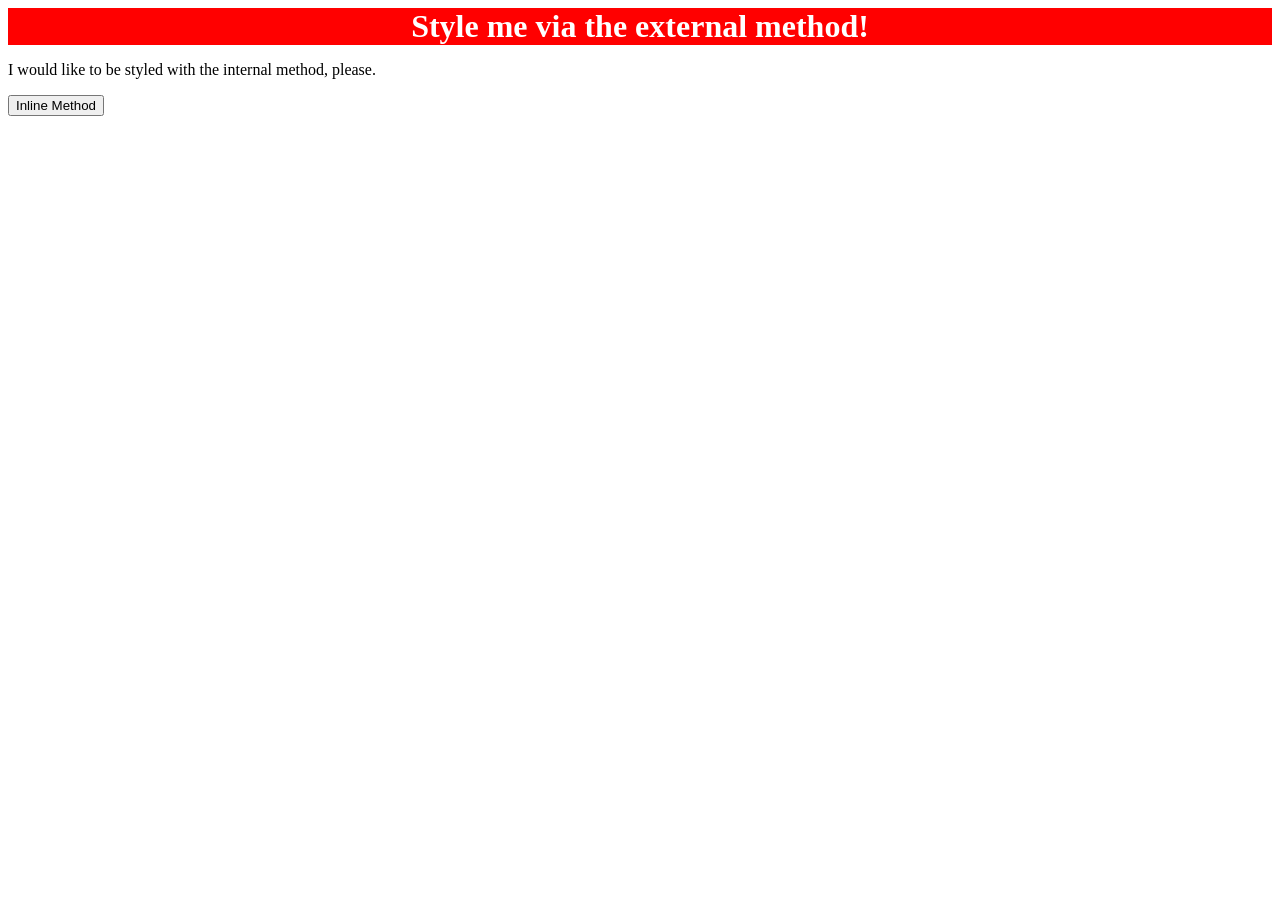
==== foundations/intro-to-css/01-css-methods/index.html @ 991dd425 "Styled Div selector and linked css in html head" ====
<!DOCTYPE html>
<html lang="en">
  <head>
    <meta charset="UTF-8">
    <meta http-equiv="X-UA-Compatible" content="IE=edge">
    <meta name="viewport" content="width=device-width, initial-scale=1.0">
    <link rel="stylesheet" href="styles.css">
    <title>Methods for Adding CSS</title>
  </head>
  <body>
    <div>Style me via the external method!</div>
    <p>I would like to be styled with the internal method, please.</p>
    <button>Inline Method</button>
  </body>
</html>
---- foundations/intro-to-css/01-css-methods/styles.css ----
div {
  color: white;
  background-color:red;
  font-size: 32px;
  font-weight: 700;
  text-align: center;
}
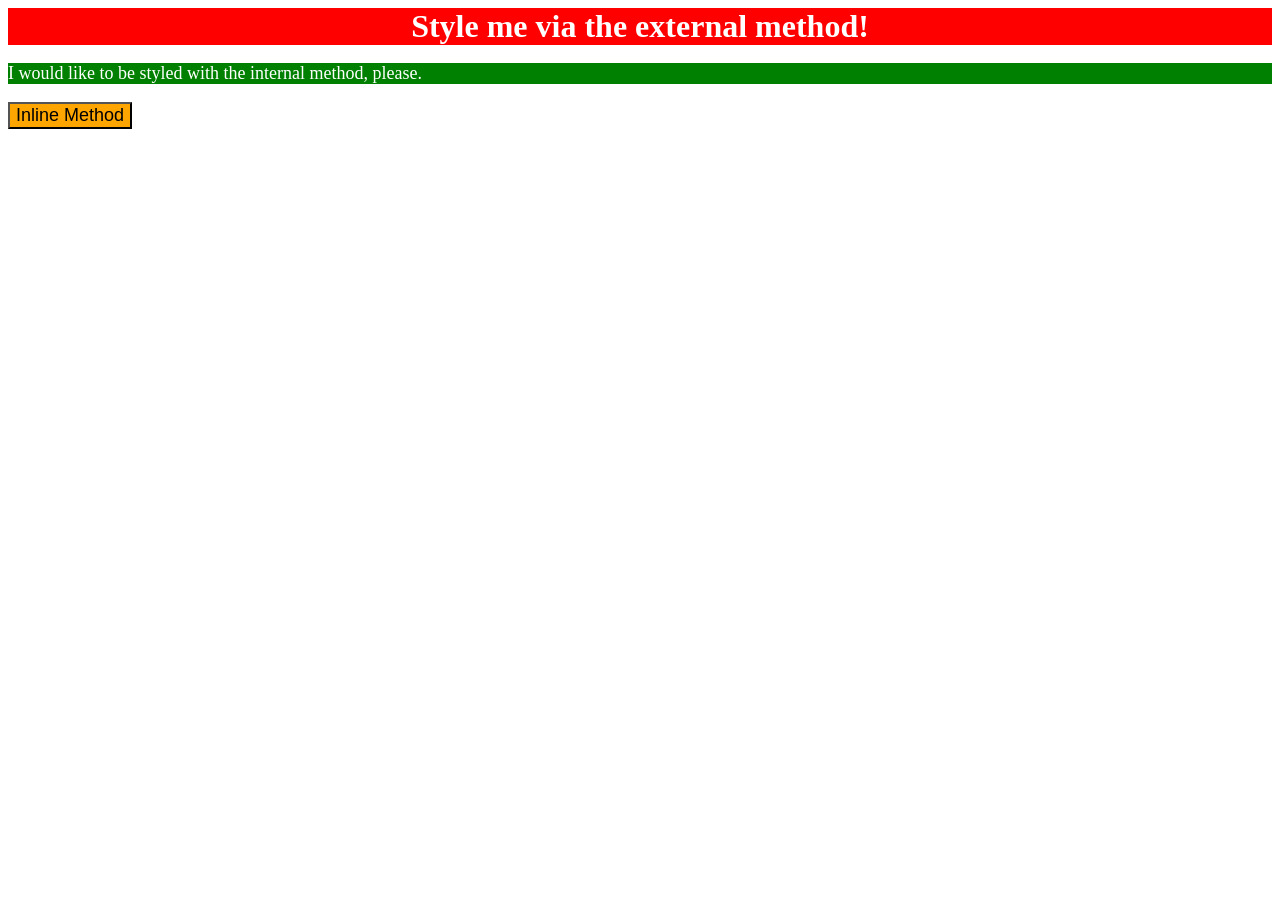
==== commit f1143c3f: "internal stlye on p and inline style on button" ====
--- a/foundations/intro-to-css/01-css-methods/index.html
+++ b/foundations/intro-to-css/01-css-methods/index.html
@@ -10,6 +10,13 @@
   <body>
     <div>Style me via the external method!</div>
     <p>I would like to be styled with the internal method, please.</p>
-    <button>Inline Method</button>
+      <style>
+        p {
+          color: white;
+          background-color: green;
+          font-size: 18px
+        }
+      </style>  
+    <button style="background-color: orange; font-size: 18px;">Inline Method</button>
   </body>
 </html>
